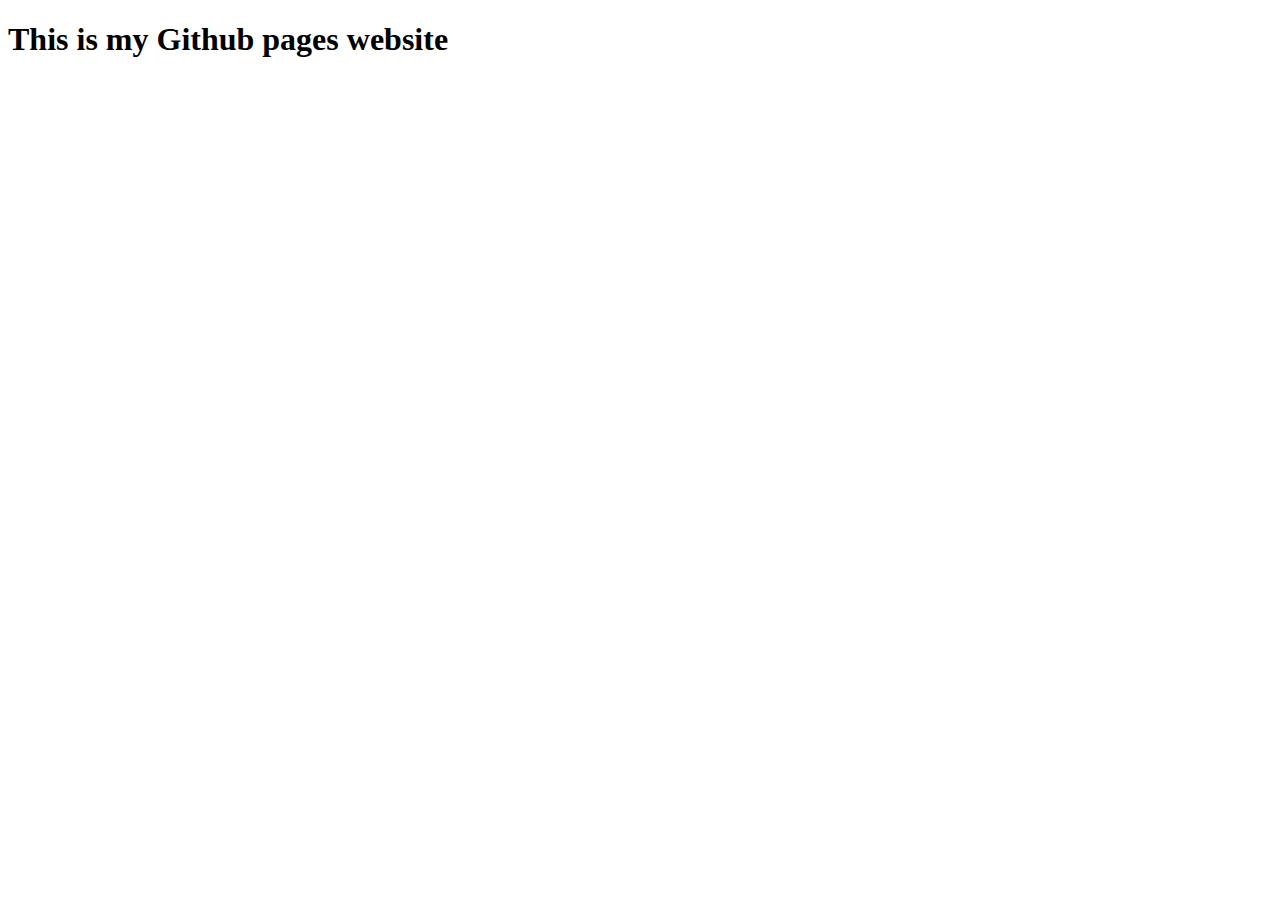
==== index.html @ b92c06f5 "First commit" ====
<!DOCTYPE html>
<html lang="en">
<head>
    <meta charset="UTF-8">
    <meta http-equiv="X-UA-Compatible" content="IE=edge">
    <meta name="viewport" content="width=device-width, initial-scale=1.0">
    <title>Document</title>
</head>
<body>
    <h1>This is my Github pages website</h1>
</body>
</html>
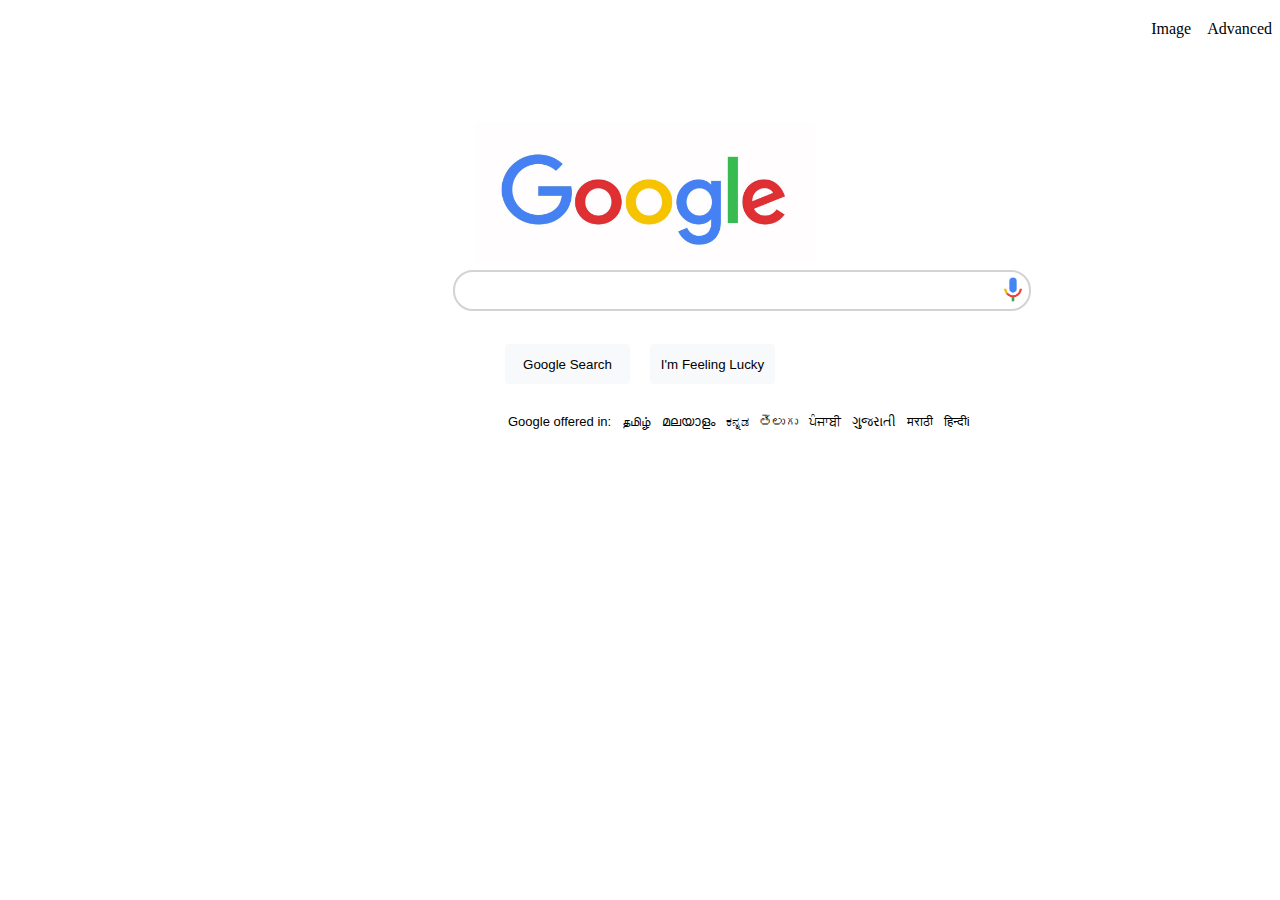
==== commit 735ff554: "Add files via upload" ====
--- a/index.html
+++ b/index.html
@@ -1,12 +1,41 @@
-<!DOCTYPE html>
-<html lang="en">
-<head>
-    <meta charset="UTF-8">
-    <meta http-equiv="X-UA-Compatible" content="IE=edge">
-    <meta name="viewport" content="width=device-width, initial-scale=1.0">
-    <title>Document</title>
-</head>
-<body>
-    <h1>This is my Github pages website</h1>
-</body>
+<!DOCTYPE html>
+<html lang="en">
+    <head>
+        <title>Google Search</title>
+        <link rel="stylesheet" href="index.css">
+    </head>
+    <body>
+        <div class="heeader">
+            <a href="./images.html" target="_blank">Image</a> &nbsp;&nbsp;&nbsp;&nbsp;
+            <a href="./advanced.html" target="_blank">Advanced</a>
+        </div> 
+        <div class="ceenter">
+            <img src="./google2.0.0.jpg" alt="LOGO CANT BE DISPLAYED" >
+        </div>
+        
+        <form action="https://www.google.com/search">
+            <div class="seearch">
+                
+                <input type="text" name="q" class="boox">
+                <a href="./" class="micc"><img src="./mic.png" class="miclogo"></a>
+            </div><br><br><br>
+            <div class="buttons">
+                <input type="submit" value="Google Search" class="searchbutton">&nbsp;&nbsp;&nbsp;&nbsp;&nbsp;
+                <!--<button name="btn1" value="I'm Feeling Lucky">Im Feeling Lucky</button>>-->
+                <input type="submit" name="btnI" value="I'm Feeling Lucky" class="searchbutton">
+            </div>
+        </form>
+        <div class="language">
+            Google offered in:&nbsp;&nbsp;
+            <a href="./">தமிழ்</a>&nbsp;&nbsp;
+            <a href="./">മലയാളം</a>&nbsp;&nbsp;
+            <a href="./">ಕನ್ನಡ</a>&nbsp;&nbsp;
+            <a href="./">తెలుగు</a>&nbsp;&nbsp;
+            <a href="./">ਪੰਜਾਬੀ</a>&nbsp;&nbsp;
+            <a href="./">ગુજરાતી</a>&nbsp;&nbsp;
+            <a href="./">मराठी</a>&nbsp;&nbsp;
+            <a href="./">हिन्दीi</a>&nbsp;&nbsp;
+        </div>
+        
+    </body>
 </html>--- a/index.css
+++ b/index.css
@@ -0,0 +1,73 @@
+html{
+    cursor:auto;
+}
+.heeader{
+    height: 50px;
+    width: 100%;
+    display: flex;
+    justify-content: flex-end;
+    margin-top: 20px;
+}
+a{
+    color: black;
+    text-decoration: none;
+    height: 15px;
+}
+a:hover{
+    text-decoration: underline;
+}
+img{
+    height: 220px;
+    width: 340px;
+}
+.ceenter{
+    margin-top: 15px;
+    margin-left: 10px;
+    display: flex;
+    justify-content: center;
+}
+.boox{
+    border-radius: 20px;
+    border: 2px solid lightgrey;
+    height: 35px;
+    margin-left: 445px;
+    margin-top: -35px;
+    width: 570px;
+    position: fixed;
+}
+.miclogo{
+    height: 30px;
+    width: 30px;
+    margin-left: 990px;
+    margin-top: -30px;
+    position: absolute;
+}
+.buttons{
+    display: flex;
+    justify-content: center;
+    margin-top: -15px;
+    cursor: pointer;
+    
+}
+.searchbutton{
+    border: 1px solid #f8f9fa;
+    height: 40px;
+    width: 125px;
+    border-radius: 4px;
+    background-color: #f8f9fa;
+    font-family: arial,sans-serif;
+    cursor:pointer;
+
+}
+
+.language{
+    margin-top: 30px;
+    margin-left: 500px;
+    font-size: 13px;
+    font-family: Arial, Helvetica, sans-serif;
+    
+}
+.language a{
+    color: black;
+}
+
